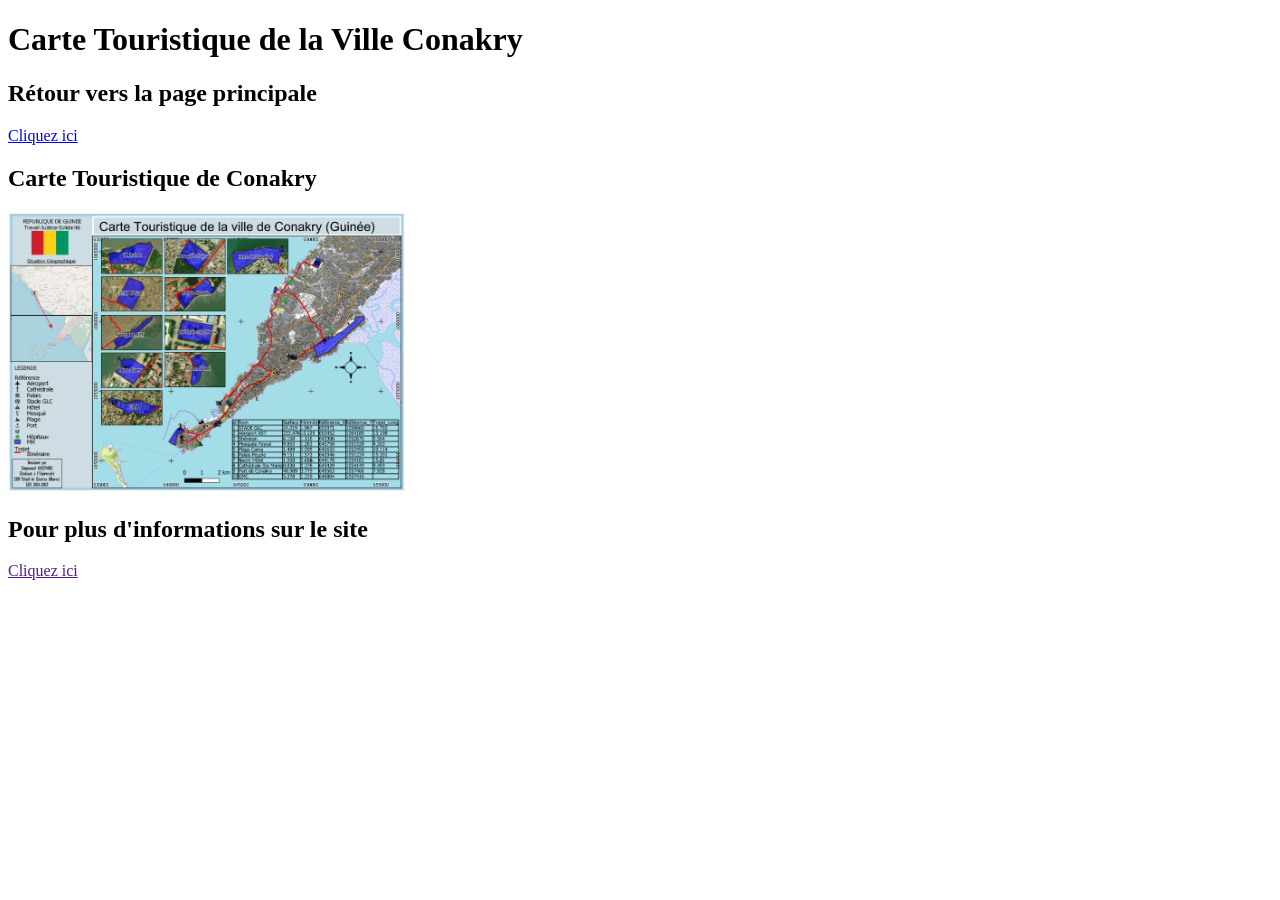
==== Documents/Page1.html @ 9d287498 "Add files via upload" ====
<!DOCTYPE html>
<html lang="en">
<head>
    <meta charset="UTF-8">
    <meta name="viewport" content="width=device-width, initial-scale=1.0">
    <title>Carte Touristique</title>
    <link rel="stylesheet" href="../Documents/Page1.html">
</head>
<body>
    <DIV>
    <h1> Carte Touristique de la Ville Conakry</h1>
    <h2>Rétour vers la page principale</h2>
    <a href="../Mon site Web 2.html">Cliquez ici</a>
    <h2>Carte Touristique de Conakry</h2>
  

    <IMg src="../Images/Carte Touristique de Conakry.png" height="280" width="397" alt="Se trouve ici une carte"></IMg>

    <h2>Pour plus d'informations sur le site</h2>
    <a href="">Cliquez ici</a>
</DIV>
</body>

</html>
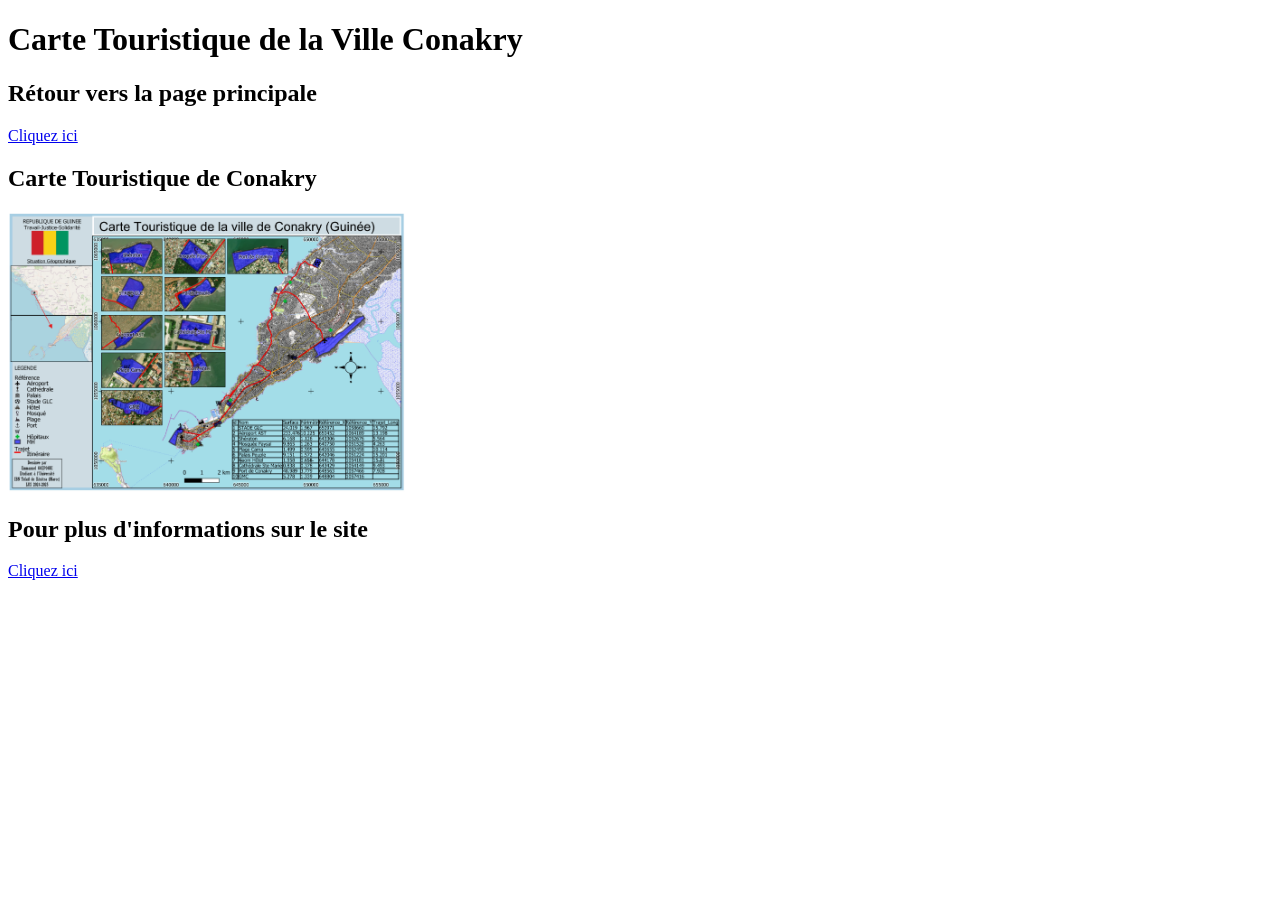
==== commit 44558fcd: "Update Page1.html" ====
--- a/Documents/Page1.html
+++ b/Documents/Page1.html
@@ -10,14 +10,13 @@
     <DIV>
     <h1> Carte Touristique de la Ville Conakry</h1>
     <h2>Rétour vers la page principale</h2>
-    <a href="../Mon site Web 2.html">Cliquez ici</a>
+    <a href="../index.html">Cliquez ici</a>
     <h2>Carte Touristique de Conakry</h2>
   
 
-    <IMg src="../Images/Carte Touristique de Conakry.png" height="280" width="397" alt="Se trouve ici une carte"></IMg>
-
+    <img src="../Images/Carte Touristique de Conakry.png" height="280" width="397" alt="Se trouve ici une carte"></img>
     <h2>Pour plus d'informations sur le site</h2>
-    <a href="">Cliquez ici</a>
+    <a href="../Documents/Page2.html">Cliquez ici</a>
 </DIV>
 </body>
 
